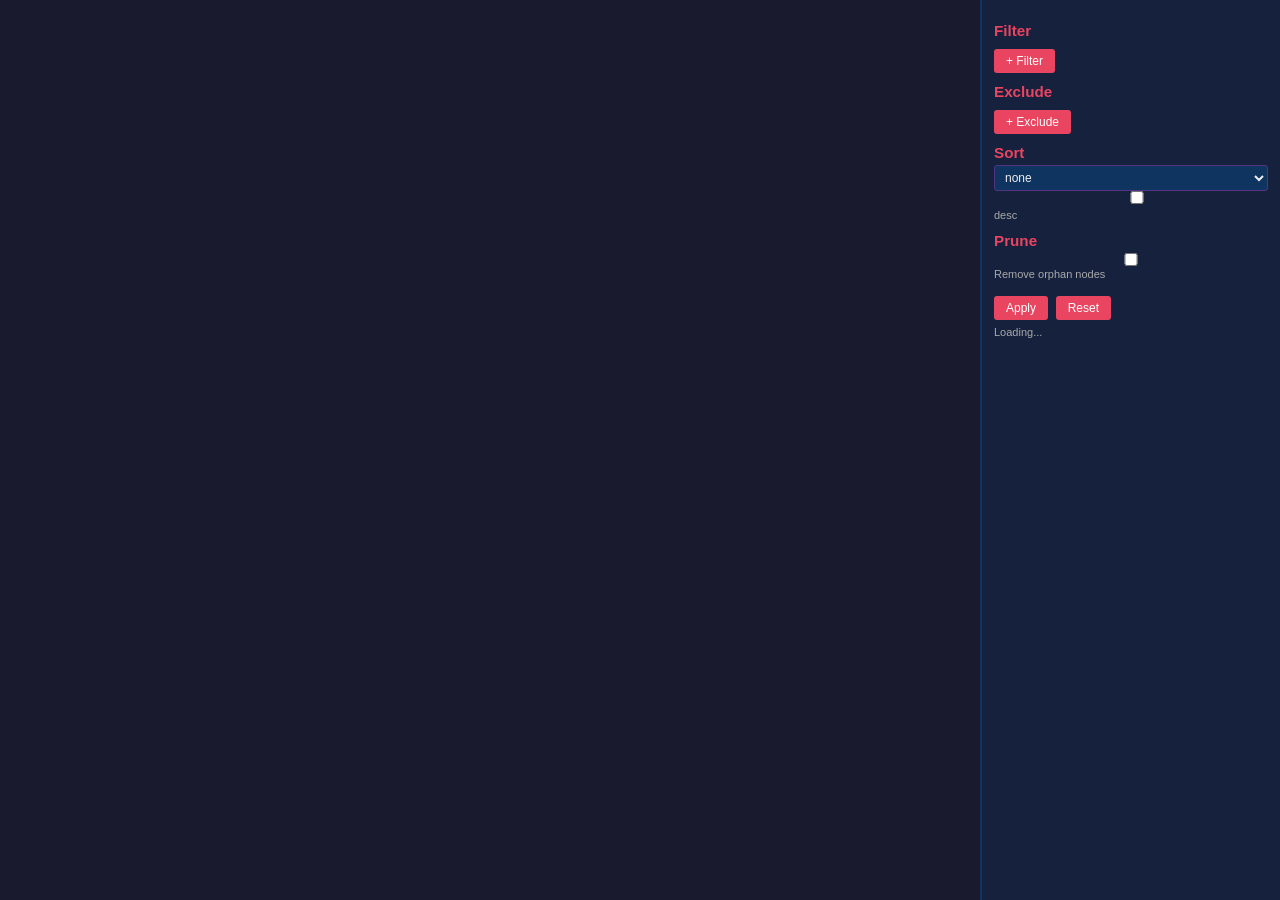
==== canvas_gen/viewer/index.html @ 03d509de "feat: HTTP viewer server with client/server filter architecture Replaces self-contained HTML with se" ====
<!DOCTYPE html>
<html lang="ja">
<head>
<meta charset="UTF-8">
<meta name="viewport" content="width=device-width, initial-scale=1.0">
<title>Canvas Viewer</title>
<style>
*{box-sizing:border-box;margin:0;padding:0}
body{font-family:sans-serif;display:flex;height:100vh;overflow:hidden;background:#1a1a2e}
#graph{flex:1;overflow:auto;background:#1a1a2e;position:relative}
#sidebar{width:300px;background:#16213e;color:#eee;overflow-y:auto;padding:12px;border-left:2px solid #0f3460;font-size:13px;flex-shrink:0}
#sidebar h3{color:#e94560;margin:10px 0 4px}
#sidebar label{display:block;margin:3px 0;color:#aaa;font-size:11px}
#sidebar input,#sidebar select{width:100%;padding:4px 6px;background:#0f3460;color:#eee;border:1px solid #533483;border-radius:3px;font-size:12px}
#sidebar button{background:#e94560;color:#fff;border:none;padding:5px 12px;border-radius:3px;cursor:pointer;font-size:12px;margin:6px 4px 0 0}
#sidebar button:hover{background:#ff6b81}
.filter-row{display:flex;gap:4px;margin:3px 0;align-items:center}
.filter-row select,.filter-row input{flex:1}
.filter-row .logic{width:36px;text-align:center;color:#e94560;font-size:10px}
#stats{color:#aaa;font-size:11px;margin:6px 0}
.edge-path{fill:none;stroke-width:1.5;opacity:.6}
.edge-path:hover{stroke-width:3;opacity:1}
.edge-label{font-size:10px}
.node-rect{cursor:pointer;transition:opacity .15s}
.node-rect:hover{opacity:.85}
.expanded{position:absolute;background:#1e1e3a;border:2px solid #e94560;border-radius:6px;padding:12px;z-index:100;box-shadow:0 4px 20px rgba(0,0,0,.5);max-width:500px;max-height:400px;overflow-y:auto;color:#ddd;font-size:12px}
.expanded h2{color:#e94560;font-size:14px}
.expanded .prop{display:inline-block;padding:2px 6px;margin:2px;border-radius:3px;font-size:11px;background:#333;color:#aaa;border:1px solid #555}
</style>
</head>
<body>
<div id="graph"></div>
<div id="sidebar">
  <h3>Filter</h3>
  <div id="filter-rows"></div>
  <button onclick="addRow('filter-rows')">+ Filter</button>

  <h3>Exclude</h3>
  <div id="exclude-rows"></div>
  <button onclick="addRow('exclude-rows')">+ Exclude</button>

  <h3>Sort</h3>
  <select id="sort-key"><option value="">none</option></select>
  <label style="display:inline;margin-left:6px"><input type="checkbox" id="sort-desc"> desc</label>

  <h3>Prune</h3>
  <label><input type="checkbox" id="prune-orphans"> Remove orphan nodes</label>

  <div style="margin-top:10px">
    <button onclick="apply()">Apply</button>
    <button onclick="reset()">Reset</button>
  </div>
  <div id="stats">Loading...</div>
</div>

<script>
const API = '/api/filter';
let ALL_NODES = [], ALL_EDGES = [], VAULT = {};
let currentNodes = [], currentEdges = [];

async function init() {
  const res = await fetch('/api/data');
  const data = await res.json();
  ALL_NODES = data.nodes; ALL_EDGES = data.edges; VAULT = data.vault;
  currentNodes = ALL_NODES; currentEdges = ALL_EDGES;
  render();
  addRow('filter-rows');

  // Populate sort keys
  const keys = new Set();
  Object.values(VAULT).forEach(v => { if (v.props) Object.keys(v.props).forEach(k => keys.add(k)); });
  const sel = document.getElementById('sort-key');
  [...keys].sort().forEach(k => { const o = document.createElement('option'); o.value = k; o.textContent = k; sel.appendChild(o); });
}

function nodeStem(n) { return (n.file||'').replace('.md','').split('/').pop(); }
function nodeTitle(n) {
  const stem = nodeStem(n);
  return (VAULT[stem]?.props?.title) || stem;
}

// ═══════════ RENDER ═══════════

function render() {
  const graph = document.getElementById('graph');
  graph.innerHTML = '';

  const svgNS = 'http://www.w3.org/2000/svg';
  const svg = document.createElementNS(svgNS, 'svg');

  let maxX = 200, maxY = 200;
  currentNodes.forEach(n => {
    const r = (n.x||0) + (n.width||200);
    const b = (n.y||0) + (n.height||120);
    if (r > maxX) maxX = r;
    if (b > maxY) maxY = b;
  });
  maxX += 60; maxY += 60;
  svg.setAttribute('viewBox', `0 0 ${maxX} ${maxY}`);
  svg.style.width = maxX + 'px';
  svg.style.height = maxY + 'px';

  // Edges
  const nodeIds = new Set(currentNodes.map(n => n.id));
  currentEdges.filter(e => nodeIds.has(e.fromNode) && nodeIds.has(e.toNode)).forEach(e => {
    const fn = currentNodes.find(n => n.id === e.fromNode);
    const tn = currentNodes.find(n => n.id === e.toNode);
    if (!fn || !tn) return;

    const fw = fn.width||200, fh = fn.height||120;
    const tw = tn.width||200, th = tn.height||120;
    const x1 = (fn.x||0)+fw/2, y1 = (fn.y||0)+fh/2;
    const x2 = (tn.x||0)+tw/2, y2 = (tn.y||0)+th/2;
    const mx = (x1+x2)/2, my = (y1+y2)/2;
    const ec = e.color || '#666';

    const path = document.createElementNS(svgNS, 'path');
    path.setAttribute('d', `M${x1},${y1} Q${mx+30},${my-30} ${x2},${y2}`);
    path.setAttribute('stroke', ec);
    path.setAttribute('class', 'edge-path');
    svg.appendChild(path);

    if (e.label) {
      const txt = document.createElementNS(svgNS, 'text');
      txt.setAttribute('x', mx); txt.setAttribute('y', my-6);
      txt.setAttribute('fill', ec); txt.setAttribute('class', 'edge-label');
      txt.setAttribute('font-size', '10'); txt.setAttribute('text-anchor', 'middle');
      txt.textContent = e.label;
      svg.appendChild(txt);
    }
  });

  // Nodes
  currentNodes.forEach(n => {
    const g = document.createElementNS(svgNS, 'g');
    const nw = n.width||200, nh = n.height||120;
    const nx = n.x||0, ny = n.y||0;
    const fill = n.color || '#555';
    const title = nodeTitle(n);

    const rect = document.createElementNS(svgNS, 'rect');
    rect.setAttribute('x', nx); rect.setAttribute('y', ny);
    rect.setAttribute('width', nw); rect.setAttribute('height', nh);
    rect.setAttribute('rx', '4'); rect.setAttribute('ry', '4');
    rect.setAttribute('fill', fill);
    rect.setAttribute('stroke', '#fff'); rect.setAttribute('stroke-width', '0.5');
    rect.setAttribute('class', 'node-rect');
    rect.onclick = () => toggleExpand(n, nx, ny, nw, nh);

    const txt = document.createElementNS(svgNS, 'text');
    txt.setAttribute('x', nx+6); txt.setAttribute('y', ny+nh/2+4);
    txt.setAttribute('fill', '#fff'); txt.setAttribute('font-size', Math.max(10, Math.min(14, nh/10)));
    txt.setAttribute('font-family', 'sans-serif');
    txt.textContent = title.length > 22 ? title.slice(0,20)+'..' : title;

    g.appendChild(rect); g.appendChild(txt);
    svg.appendChild(g);
  });

  graph.appendChild(svg);
  document.getElementById('stats').textContent = `Nodes: ${currentNodes.length} | Edges: ${currentEdges.length}`;
}

// ═══════════ EXPAND ═══════════

function toggleExpand(node, nx, ny, nw, nh) {
  const ex = document.getElementById('exp-panel');
  if (ex) { ex.remove(); if (ex.dataset.nid === node.id) return; }
  const stem = nodeStem(node);
  const v = VAULT[stem];
  const panel = document.createElement('div');
  panel.id = 'exp-panel'; panel.className = 'expanded';
  panel.dataset.nid = node.id;
  panel.style.left = Math.min(nx+nw+10, window.innerWidth-520) + 'px';
  panel.style.top = Math.min(ny, window.innerHeight-420) + 'px';

  let html = '';
  if (v?.props?.title) html += `<h2>${v.props.title}</h2>`;
  if (v?.props) {
    Object.entries(v.props).forEach(([k,val]) => { if (k==='title') return; html += `<span class="prop">${k}: ${Array.isArray(val)?val.join(', '):val}</span>`; });
  }
  if (v?.body) {
    html += '<hr style="border-color:#333;margin:8px 0">';
    const chunks = v.body.split('\n');
    let inCode = false;
    for (const line of chunks) {
      if (line.startsWith('```')) { inCode = !inCode; continue; }
      if (inCode) html += `<pre style="background:#111;padding:4px;margin:2px 0;font-size:11px">${line}</pre>`;
      else if (line.startsWith('#')) html += `<h3 style="color:#e94560;font-size:13px;margin:4px 0">${line.replace(/^#+\s*/,'')}</h3>`;
      else if (line.startsWith('>')) html += `<blockquote style="border-left:2px solid #e94560;padding-left:8px;color:#aaa;margin:4px 0">${line.slice(1)}</blockquote>`;
      else if (line.trim()) html += `<p style="margin:2px 0">${line}</p>`;
      else html += '<br>';
    }
  }
  panel.innerHTML = html;
  document.getElementById('graph').appendChild(panel);
}

// ═══════════ FILTER GUI ═══════════

function addRow(cid) {
  const div = document.getElementById(cid);
  const row = document.createElement('div'); row.className = 'filter-row';

  const logic = document.createElement('span'); logic.className = 'logic';
  logic.textContent = div.children.length ? 'AND' : 'WHERE';

  const sel = document.createElement('select');
  sel.innerHTML = '<option value="$or">$or</option>';
  const keys = new Set();
  Object.values(VAULT).forEach(v => { if (v.props) Object.keys(v.props).forEach(k => keys.add(k)); });
  [...keys].sort().forEach(k => { sel.innerHTML += `<option value="${k}">${k}</option>`; });

  const inp = document.createElement('input'); inp.placeholder = 'value or val1|val2';
  const del = document.createElement('button'); del.textContent = 'x';
  del.style.background = '#533483'; del.style.padding = '2px 6px'; del.onclick = () => row.remove();

  row.appendChild(logic); row.appendChild(sel); row.appendChild(inp); row.appendChild(del);
  div.appendChild(row);
}

function buildFilterStr(cid) {
  const pairs = [];
  document.getElementById(cid).querySelectorAll('.filter-row').forEach(r => {
    const s = r.querySelector('select'), i = r.querySelector('input');
    if (s && i && i.value.trim()) pairs.push(s.value + '=' + i.value.trim());
  });
  return pairs.join(',');
}

async function apply() {
  const params = {
    filter: buildFilterStr('filter-rows'),
    exclude: buildFilterStr('exclude-rows'),
    sortKey: document.getElementById('sort-key').value,
    sortDesc: document.getElementById('sort-desc').checked,
    prune: document.getElementById('prune-orphans').checked,
  };
  const res = await fetch(API, { method: 'POST', headers: {'Content-Type':'application/json'}, body: JSON.stringify(params) });
  const data = await res.json();
  currentNodes = data.nodes; currentEdges = data.edges;
  render();
}

function reset() {
  document.getElementById('filter-rows').innerHTML = '';
  document.getElementById('exclude-rows').innerHTML = '';
  document.getElementById('sort-key').value = '';
  document.getElementById('sort-desc').checked = false;
  document.getElementById('prune-orphans').checked = false;
  const ex = document.getElementById('exp-panel'); if (ex) ex.remove();
  currentNodes = ALL_NODES; currentEdges = ALL_EDGES;
  render();
  addRow('filter-rows');
}

init();
</script>
</body>
</html>
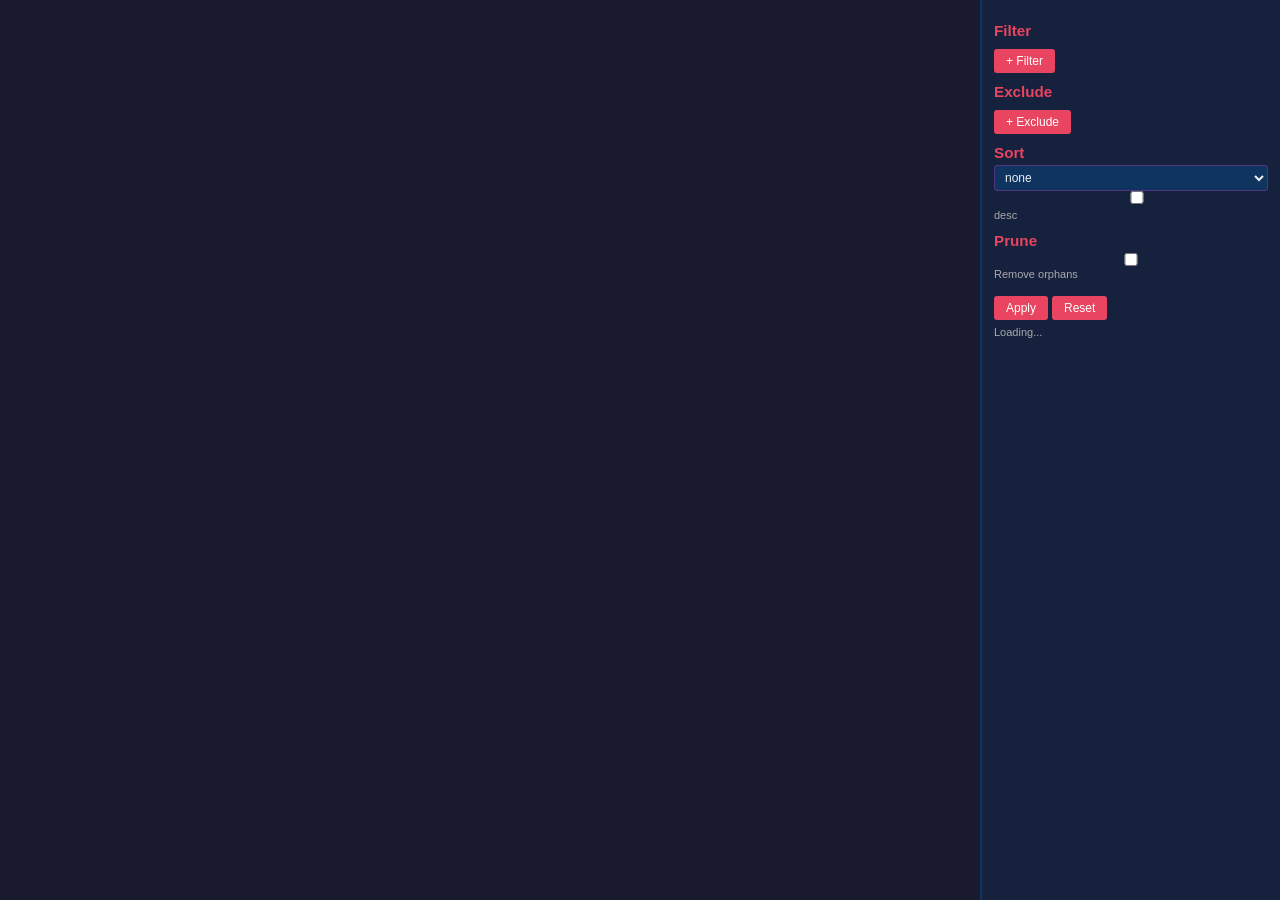
==== commit c6474d10: "fix: viewer - in-place node expansion, pan/zoom, text alignment Changes: - Removed popup panel. Clic" ====
--- a/canvas_gen/viewer/index.html
+++ b/canvas_gen/viewer/index.html
@@ -7,7 +7,8 @@
 <style>
 *{box-sizing:border-box;margin:0;padding:0}
 body{font-family:sans-serif;display:flex;height:100vh;overflow:hidden;background:#1a1a2e}
-#graph{flex:1;overflow:auto;background:#1a1a2e;position:relative}
+#graph{flex:1;overflow:hidden;background:#1a1a2e;position:relative;cursor:grab}
+#graph.dragging{cursor:grabbing}
 #sidebar{width:300px;background:#16213e;color:#eee;overflow-y:auto;padding:12px;border-left:2px solid #0f3460;font-size:13px;flex-shrink:0}
 #sidebar h3{color:#e94560;margin:10px 0 4px}
 #sidebar label{display:block;margin:3px 0;color:#aaa;font-size:11px}
@@ -18,14 +19,15 @@
 .filter-row select,.filter-row input{flex:1}
 .filter-row .logic{width:36px;text-align:center;color:#e94560;font-size:10px}
 #stats{color:#aaa;font-size:11px;margin:6px 0}
+#zoom-info{position:absolute;bottom:8px;left:8px;background:#0008;color:#fff;padding:2px 8px;border-radius:3px;font-size:11px;pointer-events:none;z-index:10}
 .edge-path{fill:none;stroke-width:1.5;opacity:.6}
 .edge-path:hover{stroke-width:3;opacity:1}
-.edge-label{font-size:10px}
-.node-rect{cursor:pointer;transition:opacity .15s}
+.edge-label{font-size:9px;pointer-events:none}
+.node-rect{transition:width .2s,height .2s,x .2s,y .2s}
 .node-rect:hover{opacity:.85}
-.expanded{position:absolute;background:#1e1e3a;border:2px solid #e94560;border-radius:6px;padding:12px;z-index:100;box-shadow:0 4px 20px rgba(0,0,0,.5);max-width:500px;max-height:400px;overflow-y:auto;color:#ddd;font-size:12px}
-.expanded h2{color:#e94560;font-size:14px}
-.expanded .prop{display:inline-block;padding:2px 6px;margin:2px;border-radius:3px;font-size:11px;background:#333;color:#aaa;border:1px solid #555}
+.node-rect.expanded{opacity:1}
+.node-text{pointer-events:none;font-family:sans-serif}
+.node-body{pointer-events:none;font-family:sans-serif;font-size:10px}
 </style>
 </head>
 <body>
@@ -34,22 +36,15 @@
   <h3>Filter</h3>
   <div id="filter-rows"></div>
   <button onclick="addRow('filter-rows')">+ Filter</button>
-
   <h3>Exclude</h3>
   <div id="exclude-rows"></div>
   <button onclick="addRow('exclude-rows')">+ Exclude</button>
-
   <h3>Sort</h3>
   <select id="sort-key"><option value="">none</option></select>
   <label style="display:inline;margin-left:6px"><input type="checkbox" id="sort-desc"> desc</label>
-
   <h3>Prune</h3>
-  <label><input type="checkbox" id="prune-orphans"> Remove orphan nodes</label>
-
-  <div style="margin-top:10px">
-    <button onclick="apply()">Apply</button>
-    <button onclick="reset()">Reset</button>
-  </div>
+  <label><input type="checkbox" id="prune-orphans"> Remove orphans</label>
+  <div style="margin-top:10px"><button onclick="apply()">Apply</button><button onclick="reset()">Reset</button></div>
   <div id="stats">Loading...</div>
 </div>
 
@@ -57,6 +52,11 @@
 const API = '/api/filter';
 let ALL_NODES = [], ALL_EDGES = [], VAULT = {};
 let currentNodes = [], currentEdges = [];
+
+// Pan/zoom state
+let panX = 0, panY = 0, zoom = 1;
+let dragging = false, dragStartX = 0, dragStartY = 0;
+let expandedId = null;
 
 async function init() {
   const res = await fetch('/api/data');
@@ -66,7 +66,6 @@
   render();
   addRow('filter-rows');
 
-  // Populate sort keys
   const keys = new Set();
   Object.values(VAULT).forEach(v => { if (v.props) Object.keys(v.props).forEach(k => keys.add(k)); });
   const sel = document.getElementById('sort-key');
@@ -74,10 +73,7 @@
 }
 
 function nodeStem(n) { return (n.file||'').replace('.md','').split('/').pop(); }
-function nodeTitle(n) {
-  const stem = nodeStem(n);
-  return (VAULT[stem]?.props?.title) || stem;
-}
+function nodeTitle(n) { const stem = nodeStem(n); return (VAULT[stem]?.props?.title) || stem; }
 
 // ═══════════ RENDER ═══════════
 
@@ -96,9 +92,17 @@
     if (b > maxY) maxY = b;
   });
   maxX += 60; maxY += 60;
-  svg.setAttribute('viewBox', `0 0 ${maxX} ${maxY}`);
-  svg.style.width = maxX + 'px';
-  svg.style.height = maxY + 'px';
+  svg.setAttribute('viewBox', `0 0 ${maxX} ${maxY}`);  
+  svg.setAttribute('preserveAspectRatio', 'xMidYMid meet');
+  svg.style.width = '100%';
+  svg.style.height = '100%';
+  svg.style.minWidth = maxX + 'px';
+  svg.style.minHeight = maxY + 'px';
+
+  // Transform group for pan/zoom
+  const mainG = document.createElementNS(svgNS, 'g');
+  mainG.setAttribute('id', 'main-group');
+  updateTransform(mainG);
 
   // Edges
   const nodeIds = new Set(currentNodes.map(n => n.id));
@@ -106,37 +110,32 @@
     const fn = currentNodes.find(n => n.id === e.fromNode);
     const tn = currentNodes.find(n => n.id === e.toNode);
     if (!fn || !tn) return;
-
-    const fw = fn.width||200, fh = fn.height||120;
-    const tw = tn.width||200, th = tn.height||120;
-    const x1 = (fn.x||0)+fw/2, y1 = (fn.y||0)+fh/2;
-    const x2 = (tn.x||0)+tw/2, y2 = (tn.y||0)+th/2;
-    const mx = (x1+x2)/2, my = (y1+y2)/2;
-    const ec = e.color || '#666';
-
+    const fw = fn.width||200, fh = fn.height||120, tw = tn.width||200, th = tn.height||120;
+    const x1 = (fn.x||0)+fw/2, y1 = (fn.y||0)+fh/2, x2 = (tn.x||0)+tw/2, y2 = (tn.y||0)+th/2;
+    const mx = (x1+x2)/2, my = (y1+y2)/2, ec = e.color || '#666';
     const path = document.createElementNS(svgNS, 'path');
     path.setAttribute('d', `M${x1},${y1} Q${mx+30},${my-30} ${x2},${y2}`);
-    path.setAttribute('stroke', ec);
-    path.setAttribute('class', 'edge-path');
-    svg.appendChild(path);
-
+    path.setAttribute('stroke', ec); path.setAttribute('class', 'edge-path');
+    mainG.appendChild(path);
     if (e.label) {
       const txt = document.createElementNS(svgNS, 'text');
       txt.setAttribute('x', mx); txt.setAttribute('y', my-6);
       txt.setAttribute('fill', ec); txt.setAttribute('class', 'edge-label');
-      txt.setAttribute('font-size', '10'); txt.setAttribute('text-anchor', 'middle');
-      txt.textContent = e.label;
-      svg.appendChild(txt);
+      txt.setAttribute('text-anchor', 'middle'); txt.textContent = e.label;
+      mainG.appendChild(txt);
     }
   });
 
   // Nodes
   currentNodes.forEach(n => {
-    const g = document.createElementNS(svgNS, 'g');
-    const nw = n.width||200, nh = n.height||120;
-    const nx = n.x||0, ny = n.y||0;
+    const nw = n.width||200, nh = n.height||120, nx = n.x||0, ny = n.y||0;
     const fill = n.color || '#555';
     const title = nodeTitle(n);
+    const stem = nodeStem(n);
+    const v = VAULT[stem];
+
+    const g = document.createElementNS(svgNS, 'g');
+    g.setAttribute('data-id', n.id);
 
     const rect = document.createElementNS(svgNS, 'rect');
     rect.setAttribute('x', nx); rect.setAttribute('y', ny);
@@ -145,55 +144,169 @@
     rect.setAttribute('fill', fill);
     rect.setAttribute('stroke', '#fff'); rect.setAttribute('stroke-width', '0.5');
     rect.setAttribute('class', 'node-rect');
-    rect.onclick = () => toggleExpand(n, nx, ny, nw, nh);
+    rect.setAttribute('data-id', n.id);
+    rect.style.cursor = 'pointer';
+    rect.onclick = (e) => { e.stopPropagation(); toggleExpand(rect, n, mainG); };
 
     const txt = document.createElementNS(svgNS, 'text');
     txt.setAttribute('x', nx+6); txt.setAttribute('y', ny+nh/2+4);
-    txt.setAttribute('fill', '#fff'); txt.setAttribute('font-size', Math.max(10, Math.min(14, nh/10)));
-    txt.setAttribute('font-family', 'sans-serif');
-    txt.textContent = title.length > 22 ? title.slice(0,20)+'..' : title;
+    txt.setAttribute('fill', '#fff');
+    txt.setAttribute('font-size', Math.max(10, Math.min(14, nh/10)));
+    txt.setAttribute('class', 'node-text');
+    txt.textContent = title;
 
     g.appendChild(rect); g.appendChild(txt);
-    svg.appendChild(g);
-  });
-
+    mainG.appendChild(g);
+  });
+
+  svg.appendChild(mainG);
   graph.appendChild(svg);
+
+  // Existing expanded body g (re-created on toggle)
+  expandedId = null;
+
+  // Pan/zoom handlers
+  graph.onmousedown = (e) => {
+    if (e.target === svg || e.target === mainG || e.target === graph) {
+      dragging = true; dragStartX = e.clientX - panX; dragStartY = e.clientY - panY;
+      graph.classList.add('dragging'); e.preventDefault();
+    }
+  };
+  window.onmousemove = (e) => {
+    if (!dragging) return;
+    panX = e.clientX - dragStartX; panY = e.clientY - dragStartY;
+    updateTransform(mainG);
+  };
+  window.onmouseup = () => { dragging = false; graph.classList.remove('dragging'); };
+
+  graph.onwheel = (e) => {
+    e.preventDefault();
+    const delta = e.deltaY > 0 ? 0.9 : 1.1;
+    const mx = e.clientX - graph.getBoundingClientRect().left;
+    const my = e.clientY - graph.getBoundingClientRect().top;
+    const newZoom = Math.max(0.1, Math.min(5, zoom * delta));
+    panX = mx - (mx - panX) * (newZoom / zoom);
+    panY = my - (my - panY) * (newZoom / zoom);
+    zoom = newZoom;
+    updateTransform(mainG);
+    updateZoomInfo();
+  };
+
+  updateZoomInfo();
   document.getElementById('stats').textContent = `Nodes: ${currentNodes.length} | Edges: ${currentEdges.length}`;
 }
 
-// ═══════════ EXPAND ═══════════
-
-function toggleExpand(node, nx, ny, nw, nh) {
-  const ex = document.getElementById('exp-panel');
-  if (ex) { ex.remove(); if (ex.dataset.nid === node.id) return; }
+function updateTransform(g) {
+  g.setAttribute('transform', `translate(${panX},${panY}) scale(${zoom})`);
+}
+
+function updateZoomInfo() {
+  let el = document.getElementById('zoom-info');
+  if (!el) {
+    el = document.createElement('div'); el.id = 'zoom-info';
+    document.getElementById('graph').appendChild(el);
+  }
+  el.textContent = `${Math.round(zoom*100)}%`;
+}
+
+// ═══════════ CLICK-EXPAND (in-place) ═══════════
+
+function toggleExpand(rect, node, mainG) {
+  const nid = node.id;
+
+  // Collapse previous
+  if (expandedId && expandedId !== nid) {
+    collapseNode(expandedId, mainG);
+  }
+
+  if (expandedId === nid) {
+    collapseNode(nid, mainG);
+    expandedId = null;
+    return;
+  }
+
+  expandedId = nid;
+  const expW = 420, expH = 320;
+  const nx = node.x||0, ny = node.y||0;
+  rect.setAttribute('width', expW);
+  rect.setAttribute('height', expH);
+  rect.classList.add('expanded');
+
   const stem = nodeStem(node);
   const v = VAULT[stem];
-  const panel = document.createElement('div');
-  panel.id = 'exp-panel'; panel.className = 'expanded';
-  panel.dataset.nid = node.id;
-  panel.style.left = Math.min(nx+nw+10, window.innerWidth-520) + 'px';
-  panel.style.top = Math.min(ny, window.innerHeight-420) + 'px';
-
-  let html = '';
-  if (v?.props?.title) html += `<h2>${v.props.title}</h2>`;
-  if (v?.props) {
-    Object.entries(v.props).forEach(([k,val]) => { if (k==='title') return; html += `<span class="prop">${k}: ${Array.isArray(val)?val.join(', '):val}</span>`; });
-  }
-  if (v?.body) {
-    html += '<hr style="border-color:#333;margin:8px 0">';
-    const chunks = v.body.split('\n');
-    let inCode = false;
-    for (const line of chunks) {
-      if (line.startsWith('```')) { inCode = !inCode; continue; }
-      if (inCode) html += `<pre style="background:#111;padding:4px;margin:2px 0;font-size:11px">${line}</pre>`;
-      else if (line.startsWith('#')) html += `<h3 style="color:#e94560;font-size:13px;margin:4px 0">${line.replace(/^#+\s*/,'')}</h3>`;
-      else if (line.startsWith('>')) html += `<blockquote style="border-left:2px solid #e94560;padding-left:8px;color:#aaa;margin:4px 0">${line.slice(1)}</blockquote>`;
-      else if (line.trim()) html += `<p style="margin:2px 0">${line}</p>`;
-      else html += '<br>';
+  if (!v) return;
+
+  const g = rect.parentNode;
+  if (!g) return;
+
+  // Remove old body
+  const old = g.querySelector('.node-body');
+  if (old) old.remove();
+
+  // Add body text
+  const bodyLines = [];
+  if (v.props?.title) bodyLines.push({t: 'h', text: v.props.title});
+  if (v.props) {
+    Object.entries(v.props).forEach(([k,val]) => {
+      if (k === 'title' || k === 'type') return;
+      bodyLines.push({t: 'p', text: `${k}: ${Array.isArray(val) ? val.join(', ') : val}`});
+    });
+  }
+  if (v.body) {
+    bodyLines.push({t: 'hr'});
+    const lines = v.body.split('\n');
+    for (const line of lines) {
+      const t = line.trim();
+      if (!t) { bodyLines.push({t: 'br'}); continue; }
+      if (t.startsWith('#')) bodyLines.push({t: 'h', text: t.replace(/^#+\s*/, '')});
+      else if (t.startsWith('>')) bodyLines.push({t: 'q', text: t.slice(1).trim()});
+      else if (t.startsWith('```')) { bodyLines.push({t: 'code'}); continue; }
+      else bodyLines.push({t: 'p', text: t});
     }
   }
-  panel.innerHTML = html;
-  document.getElementById('graph').appendChild(panel);
+
+  // Render body as SVG text elements
+  let cy = ny + 22;
+  const wrapWidth = expW - 16;
+  bodyLines.forEach(line => {
+    let fontSize = 10, fill = '#ddd';
+    if (line.t === 'h') { fontSize = 13; fill = '#e94560'; }
+    else if (line.t === 'hr') { cy += 4; return; }
+    else if (line.t === 'br') { cy += 10; return; }
+    else if (line.t === 'code') return;
+    else if (line.t === 'q') { fill = '#aaa'; }
+
+    if (line.text) {
+      const chunkSize = Math.floor(wrapWidth / (fontSize * 0.65));
+      const chunks = [];
+      for (let i = 0; i < line.text.length; i += chunkSize) {
+        chunks.push(line.text.slice(i, i + chunkSize));
+      }
+      chunks.forEach(chunk => {
+        if (cy > ny + expH - 8) return;
+        const t = document.createElementNS('http://www.w3.org/2000/svg', 'text');
+        t.setAttribute('x', nx + 8); t.setAttribute('y', cy);
+        t.setAttribute('fill', fill); t.setAttribute('font-size', fontSize);
+        t.setAttribute('class', 'node-body');
+        t.textContent = chunk;
+        g.appendChild(t);
+        cy += fontSize + 4;
+      });
+    }
+  });
+}
+
+function collapseNode(nid, mainG) {
+  const nodeData = currentNodes.find(n => n.id === nid);
+  if (!nodeData) return;
+  const rect = mainG.querySelector(`rect[data-id="${nid}"]`);
+  if (rect) {
+    rect.setAttribute('width', nodeData.width||200);
+    rect.setAttribute('height', nodeData.height||120);
+    rect.classList.remove('expanded');
+  }
+  const g = rect?.parentNode;
+  if (g) g.querySelectorAll('.node-body').forEach(el => el.remove());
 }
 
 // ═══════════ FILTER GUI ═══════════
@@ -201,20 +314,16 @@
 function addRow(cid) {
   const div = document.getElementById(cid);
   const row = document.createElement('div'); row.className = 'filter-row';
-
   const logic = document.createElement('span'); logic.className = 'logic';
   logic.textContent = div.children.length ? 'AND' : 'WHERE';
-
   const sel = document.createElement('select');
   sel.innerHTML = '<option value="$or">$or</option>';
   const keys = new Set();
   Object.values(VAULT).forEach(v => { if (v.props) Object.keys(v.props).forEach(k => keys.add(k)); });
   [...keys].sort().forEach(k => { sel.innerHTML += `<option value="${k}">${k}</option>`; });
-
   const inp = document.createElement('input'); inp.placeholder = 'value or val1|val2';
   const del = document.createElement('button'); del.textContent = 'x';
   del.style.background = '#533483'; del.style.padding = '2px 6px'; del.onclick = () => row.remove();
-
   row.appendChild(logic); row.appendChild(sel); row.appendChild(inp); row.appendChild(del);
   div.appendChild(row);
 }
@@ -239,6 +348,7 @@
   const res = await fetch(API, { method: 'POST', headers: {'Content-Type':'application/json'}, body: JSON.stringify(params) });
   const data = await res.json();
   currentNodes = data.nodes; currentEdges = data.edges;
+  panX = 0; panY = 0; zoom = 1; expandedId = null;
   render();
 }
 
@@ -248,8 +358,8 @@
   document.getElementById('sort-key').value = '';
   document.getElementById('sort-desc').checked = false;
   document.getElementById('prune-orphans').checked = false;
-  const ex = document.getElementById('exp-panel'); if (ex) ex.remove();
   currentNodes = ALL_NODES; currentEdges = ALL_EDGES;
+  panX = 0; panY = 0; zoom = 1; expandedId = null;
   render();
   addRow('filter-rows');
 }
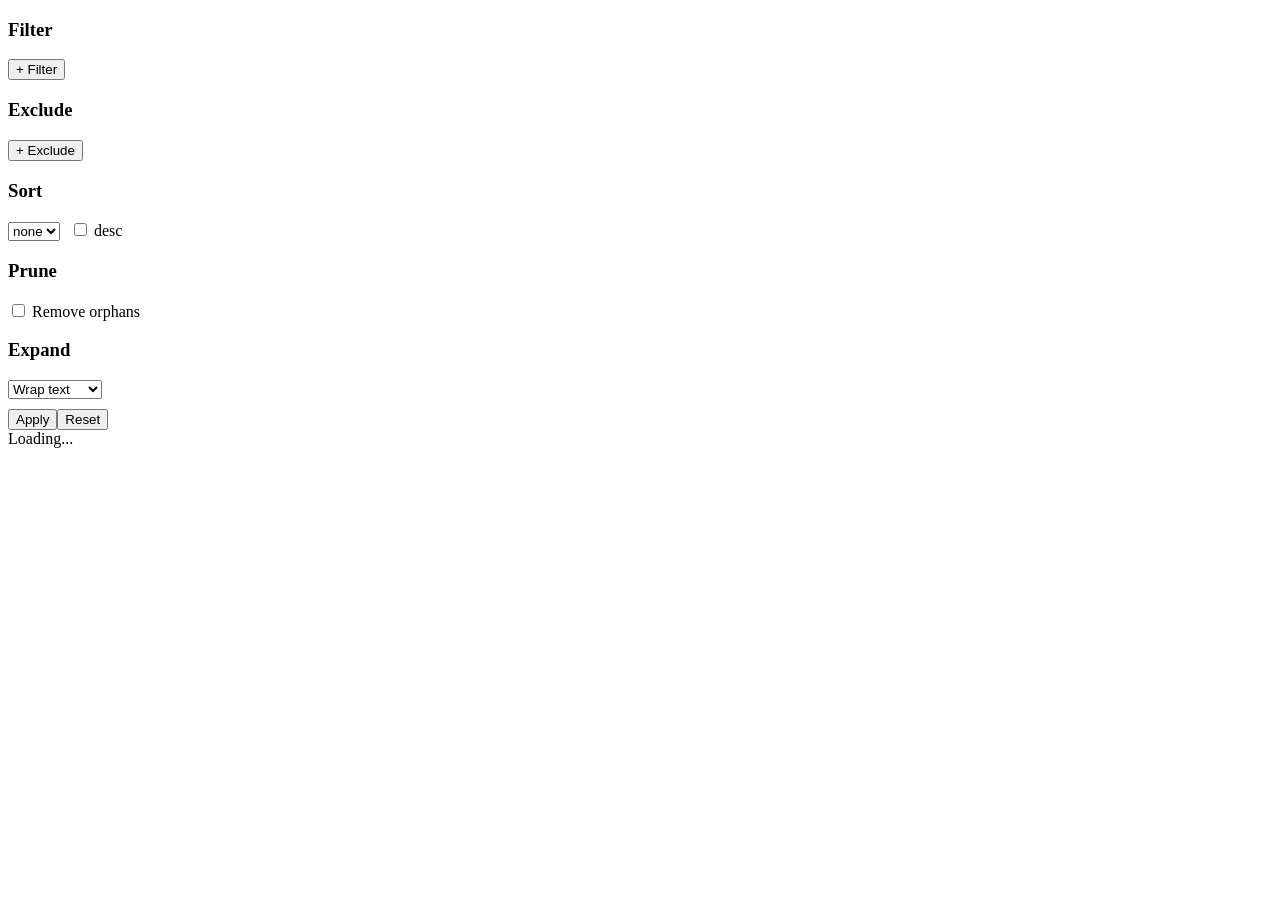
==== commit 53a63eda: "feat: text overflow toggle (wrap/stretch) + split viewer into CSS/JS/HTML New files: viewer.css + vi" ====
--- a/canvas_gen/viewer/index.html
+++ b/canvas_gen/viewer/index.html
@@ -4,31 +4,7 @@
 <meta charset="UTF-8">
 <meta name="viewport" content="width=device-width, initial-scale=1.0">
 <title>Canvas Viewer</title>
-<style>
-*{box-sizing:border-box;margin:0;padding:0}
-body{font-family:sans-serif;display:flex;height:100vh;overflow:hidden;background:#1a1a2e}
-#graph{flex:1;overflow:hidden;background:#1a1a2e;position:relative;cursor:grab}
-#graph.dragging{cursor:grabbing}
-#sidebar{width:300px;background:#16213e;color:#eee;overflow-y:auto;padding:12px;border-left:2px solid #0f3460;font-size:13px;flex-shrink:0}
-#sidebar h3{color:#e94560;margin:10px 0 4px}
-#sidebar label{display:block;margin:3px 0;color:#aaa;font-size:11px}
-#sidebar input,#sidebar select{width:100%;padding:4px 6px;background:#0f3460;color:#eee;border:1px solid #533483;border-radius:3px;font-size:12px}
-#sidebar button{background:#e94560;color:#fff;border:none;padding:5px 12px;border-radius:3px;cursor:pointer;font-size:12px;margin:6px 4px 0 0}
-#sidebar button:hover{background:#ff6b81}
-.filter-row{display:flex;gap:4px;margin:3px 0;align-items:center}
-.filter-row select,.filter-row input{flex:1}
-.filter-row .logic{width:36px;text-align:center;color:#e94560;font-size:10px}
-#stats{color:#aaa;font-size:11px;margin:6px 0}
-#zoom-info{position:absolute;bottom:8px;left:8px;background:#0008;color:#fff;padding:2px 8px;border-radius:3px;font-size:11px;pointer-events:none;z-index:10}
-.edge-path{fill:none;stroke-width:1.5;opacity:.6}
-.edge-path:hover{stroke-width:3;opacity:1}
-.edge-label{font-size:9px;pointer-events:none}
-.node-rect{transition:width .2s,height .2s,x .2s,y .2s}
-.node-rect:hover{opacity:.85}
-.node-rect.expanded{opacity:1}
-.node-text{pointer-events:none;font-family:sans-serif}
-.node-body{pointer-events:none;font-family:sans-serif;font-size:10px}
-</style>
+<link rel="stylesheet" href="/viewer.css">
 </head>
 <body>
 <div id="graph"></div>
@@ -44,327 +20,11 @@
   <label style="display:inline;margin-left:6px"><input type="checkbox" id="sort-desc"> desc</label>
   <h3>Prune</h3>
   <label><input type="checkbox" id="prune-orphans"> Remove orphans</label>
+  <h3>Expand</h3>
+  <label><select id="expand-mode"><option value="wrap">Wrap text</option><option value="stretch">Stretch to fit</option></select></label>
   <div style="margin-top:10px"><button onclick="apply()">Apply</button><button onclick="reset()">Reset</button></div>
   <div id="stats">Loading...</div>
 </div>
-
-<script>
-const API = '/api/filter';
-let ALL_NODES = [], ALL_EDGES = [], VAULT = {};
-let currentNodes = [], currentEdges = [];
-
-// Pan/zoom state
-let panX = 0, panY = 0, zoom = 1;
-let dragging = false, dragStartX = 0, dragStartY = 0;
-let expandedId = null;
-
-async function init() {
-  const res = await fetch('/api/data');
-  const data = await res.json();
-  ALL_NODES = data.nodes; ALL_EDGES = data.edges; VAULT = data.vault;
-  currentNodes = ALL_NODES; currentEdges = ALL_EDGES;
-  render();
-  addRow('filter-rows');
-
-  const keys = new Set();
-  Object.values(VAULT).forEach(v => { if (v.props) Object.keys(v.props).forEach(k => keys.add(k)); });
-  const sel = document.getElementById('sort-key');
-  [...keys].sort().forEach(k => { const o = document.createElement('option'); o.value = k; o.textContent = k; sel.appendChild(o); });
-}
-
-function nodeStem(n) { return (n.file||'').replace('.md','').split('/').pop(); }
-function nodeTitle(n) { const stem = nodeStem(n); return (VAULT[stem]?.props?.title) || stem; }
-
-// ═══════════ RENDER ═══════════
-
-function render() {
-  const graph = document.getElementById('graph');
-  graph.innerHTML = '';
-
-  const svgNS = 'http://www.w3.org/2000/svg';
-  const svg = document.createElementNS(svgNS, 'svg');
-
-  let maxX = 200, maxY = 200;
-  currentNodes.forEach(n => {
-    const r = (n.x||0) + (n.width||200);
-    const b = (n.y||0) + (n.height||120);
-    if (r > maxX) maxX = r;
-    if (b > maxY) maxY = b;
-  });
-  maxX += 60; maxY += 60;
-  svg.setAttribute('viewBox', `0 0 ${maxX} ${maxY}`);  
-  svg.setAttribute('preserveAspectRatio', 'xMidYMid meet');
-  svg.style.width = '100%';
-  svg.style.height = '100%';
-  svg.style.minWidth = maxX + 'px';
-  svg.style.minHeight = maxY + 'px';
-
-  // Transform group for pan/zoom
-  const mainG = document.createElementNS(svgNS, 'g');
-  mainG.setAttribute('id', 'main-group');
-  updateTransform(mainG);
-
-  // Edges
-  const nodeIds = new Set(currentNodes.map(n => n.id));
-  currentEdges.filter(e => nodeIds.has(e.fromNode) && nodeIds.has(e.toNode)).forEach(e => {
-    const fn = currentNodes.find(n => n.id === e.fromNode);
-    const tn = currentNodes.find(n => n.id === e.toNode);
-    if (!fn || !tn) return;
-    const fw = fn.width||200, fh = fn.height||120, tw = tn.width||200, th = tn.height||120;
-    const x1 = (fn.x||0)+fw/2, y1 = (fn.y||0)+fh/2, x2 = (tn.x||0)+tw/2, y2 = (tn.y||0)+th/2;
-    const mx = (x1+x2)/2, my = (y1+y2)/2, ec = e.color || '#666';
-    const path = document.createElementNS(svgNS, 'path');
-    path.setAttribute('d', `M${x1},${y1} Q${mx+30},${my-30} ${x2},${y2}`);
-    path.setAttribute('stroke', ec); path.setAttribute('class', 'edge-path');
-    mainG.appendChild(path);
-    if (e.label) {
-      const txt = document.createElementNS(svgNS, 'text');
-      txt.setAttribute('x', mx); txt.setAttribute('y', my-6);
-      txt.setAttribute('fill', ec); txt.setAttribute('class', 'edge-label');
-      txt.setAttribute('text-anchor', 'middle'); txt.textContent = e.label;
-      mainG.appendChild(txt);
-    }
-  });
-
-  // Nodes
-  currentNodes.forEach(n => {
-    const nw = n.width||200, nh = n.height||120, nx = n.x||0, ny = n.y||0;
-    const fill = n.color || '#555';
-    const title = nodeTitle(n);
-    const stem = nodeStem(n);
-    const v = VAULT[stem];
-
-    const g = document.createElementNS(svgNS, 'g');
-    g.setAttribute('data-id', n.id);
-
-    const rect = document.createElementNS(svgNS, 'rect');
-    rect.setAttribute('x', nx); rect.setAttribute('y', ny);
-    rect.setAttribute('width', nw); rect.setAttribute('height', nh);
-    rect.setAttribute('rx', '4'); rect.setAttribute('ry', '4');
-    rect.setAttribute('fill', fill);
-    rect.setAttribute('stroke', '#fff'); rect.setAttribute('stroke-width', '0.5');
-    rect.setAttribute('class', 'node-rect');
-    rect.setAttribute('data-id', n.id);
-    rect.style.cursor = 'pointer';
-    rect.onclick = (e) => { e.stopPropagation(); toggleExpand(rect, n, mainG); };
-
-    const txt = document.createElementNS(svgNS, 'text');
-    txt.setAttribute('x', nx+6); txt.setAttribute('y', ny+nh/2+4);
-    txt.setAttribute('fill', '#fff');
-    txt.setAttribute('font-size', Math.max(10, Math.min(14, nh/10)));
-    txt.setAttribute('class', 'node-text');
-    txt.textContent = title;
-
-    g.appendChild(rect); g.appendChild(txt);
-    mainG.appendChild(g);
-  });
-
-  svg.appendChild(mainG);
-  graph.appendChild(svg);
-
-  // Existing expanded body g (re-created on toggle)
-  expandedId = null;
-
-  // Pan/zoom handlers
-  graph.onmousedown = (e) => {
-    if (e.target === svg || e.target === mainG || e.target === graph) {
-      dragging = true; dragStartX = e.clientX - panX; dragStartY = e.clientY - panY;
-      graph.classList.add('dragging'); e.preventDefault();
-    }
-  };
-  window.onmousemove = (e) => {
-    if (!dragging) return;
-    panX = e.clientX - dragStartX; panY = e.clientY - dragStartY;
-    updateTransform(mainG);
-  };
-  window.onmouseup = () => { dragging = false; graph.classList.remove('dragging'); };
-
-  graph.onwheel = (e) => {
-    e.preventDefault();
-    const delta = e.deltaY > 0 ? 0.9 : 1.1;
-    const mx = e.clientX - graph.getBoundingClientRect().left;
-    const my = e.clientY - graph.getBoundingClientRect().top;
-    const newZoom = Math.max(0.1, Math.min(5, zoom * delta));
-    panX = mx - (mx - panX) * (newZoom / zoom);
-    panY = my - (my - panY) * (newZoom / zoom);
-    zoom = newZoom;
-    updateTransform(mainG);
-    updateZoomInfo();
-  };
-
-  updateZoomInfo();
-  document.getElementById('stats').textContent = `Nodes: ${currentNodes.length} | Edges: ${currentEdges.length}`;
-}
-
-function updateTransform(g) {
-  g.setAttribute('transform', `translate(${panX},${panY}) scale(${zoom})`);
-}
-
-function updateZoomInfo() {
-  let el = document.getElementById('zoom-info');
-  if (!el) {
-    el = document.createElement('div'); el.id = 'zoom-info';
-    document.getElementById('graph').appendChild(el);
-  }
-  el.textContent = `${Math.round(zoom*100)}%`;
-}
-
-// ═══════════ CLICK-EXPAND (in-place) ═══════════
-
-function toggleExpand(rect, node, mainG) {
-  const nid = node.id;
-
-  // Collapse previous
-  if (expandedId && expandedId !== nid) {
-    collapseNode(expandedId, mainG);
-  }
-
-  if (expandedId === nid) {
-    collapseNode(nid, mainG);
-    expandedId = null;
-    return;
-  }
-
-  expandedId = nid;
-  const expW = 420, expH = 320;
-  const nx = node.x||0, ny = node.y||0;
-  rect.setAttribute('width', expW);
-  rect.setAttribute('height', expH);
-  rect.classList.add('expanded');
-
-  const stem = nodeStem(node);
-  const v = VAULT[stem];
-  if (!v) return;
-
-  const g = rect.parentNode;
-  if (!g) return;
-
-  // Remove old body
-  const old = g.querySelector('.node-body');
-  if (old) old.remove();
-
-  // Add body text
-  const bodyLines = [];
-  if (v.props?.title) bodyLines.push({t: 'h', text: v.props.title});
-  if (v.props) {
-    Object.entries(v.props).forEach(([k,val]) => {
-      if (k === 'title' || k === 'type') return;
-      bodyLines.push({t: 'p', text: `${k}: ${Array.isArray(val) ? val.join(', ') : val}`});
-    });
-  }
-  if (v.body) {
-    bodyLines.push({t: 'hr'});
-    const lines = v.body.split('\n');
-    for (const line of lines) {
-      const t = line.trim();
-      if (!t) { bodyLines.push({t: 'br'}); continue; }
-      if (t.startsWith('#')) bodyLines.push({t: 'h', text: t.replace(/^#+\s*/, '')});
-      else if (t.startsWith('>')) bodyLines.push({t: 'q', text: t.slice(1).trim()});
-      else if (t.startsWith('```')) { bodyLines.push({t: 'code'}); continue; }
-      else bodyLines.push({t: 'p', text: t});
-    }
-  }
-
-  // Render body as SVG text elements
-  let cy = ny + 22;
-  const wrapWidth = expW - 16;
-  bodyLines.forEach(line => {
-    let fontSize = 10, fill = '#ddd';
-    if (line.t === 'h') { fontSize = 13; fill = '#e94560'; }
-    else if (line.t === 'hr') { cy += 4; return; }
-    else if (line.t === 'br') { cy += 10; return; }
-    else if (line.t === 'code') return;
-    else if (line.t === 'q') { fill = '#aaa'; }
-
-    if (line.text) {
-      const chunkSize = Math.floor(wrapWidth / (fontSize * 0.65));
-      const chunks = [];
-      for (let i = 0; i < line.text.length; i += chunkSize) {
-        chunks.push(line.text.slice(i, i + chunkSize));
-      }
-      chunks.forEach(chunk => {
-        if (cy > ny + expH - 8) return;
-        const t = document.createElementNS('http://www.w3.org/2000/svg', 'text');
-        t.setAttribute('x', nx + 8); t.setAttribute('y', cy);
-        t.setAttribute('fill', fill); t.setAttribute('font-size', fontSize);
-        t.setAttribute('class', 'node-body');
-        t.textContent = chunk;
-        g.appendChild(t);
-        cy += fontSize + 4;
-      });
-    }
-  });
-}
-
-function collapseNode(nid, mainG) {
-  const nodeData = currentNodes.find(n => n.id === nid);
-  if (!nodeData) return;
-  const rect = mainG.querySelector(`rect[data-id="${nid}"]`);
-  if (rect) {
-    rect.setAttribute('width', nodeData.width||200);
-    rect.setAttribute('height', nodeData.height||120);
-    rect.classList.remove('expanded');
-  }
-  const g = rect?.parentNode;
-  if (g) g.querySelectorAll('.node-body').forEach(el => el.remove());
-}
-
-// ═══════════ FILTER GUI ═══════════
-
-function addRow(cid) {
-  const div = document.getElementById(cid);
-  const row = document.createElement('div'); row.className = 'filter-row';
-  const logic = document.createElement('span'); logic.className = 'logic';
-  logic.textContent = div.children.length ? 'AND' : 'WHERE';
-  const sel = document.createElement('select');
-  sel.innerHTML = '<option value="$or">$or</option>';
-  const keys = new Set();
-  Object.values(VAULT).forEach(v => { if (v.props) Object.keys(v.props).forEach(k => keys.add(k)); });
-  [...keys].sort().forEach(k => { sel.innerHTML += `<option value="${k}">${k}</option>`; });
-  const inp = document.createElement('input'); inp.placeholder = 'value or val1|val2';
-  const del = document.createElement('button'); del.textContent = 'x';
-  del.style.background = '#533483'; del.style.padding = '2px 6px'; del.onclick = () => row.remove();
-  row.appendChild(logic); row.appendChild(sel); row.appendChild(inp); row.appendChild(del);
-  div.appendChild(row);
-}
-
-function buildFilterStr(cid) {
-  const pairs = [];
-  document.getElementById(cid).querySelectorAll('.filter-row').forEach(r => {
-    const s = r.querySelector('select'), i = r.querySelector('input');
-    if (s && i && i.value.trim()) pairs.push(s.value + '=' + i.value.trim());
-  });
-  return pairs.join(',');
-}
-
-async function apply() {
-  const params = {
-    filter: buildFilterStr('filter-rows'),
-    exclude: buildFilterStr('exclude-rows'),
-    sortKey: document.getElementById('sort-key').value,
-    sortDesc: document.getElementById('sort-desc').checked,
-    prune: document.getElementById('prune-orphans').checked,
-  };
-  const res = await fetch(API, { method: 'POST', headers: {'Content-Type':'application/json'}, body: JSON.stringify(params) });
-  const data = await res.json();
-  currentNodes = data.nodes; currentEdges = data.edges;
-  panX = 0; panY = 0; zoom = 1; expandedId = null;
-  render();
-}
-
-function reset() {
-  document.getElementById('filter-rows').innerHTML = '';
-  document.getElementById('exclude-rows').innerHTML = '';
-  document.getElementById('sort-key').value = '';
-  document.getElementById('sort-desc').checked = false;
-  document.getElementById('prune-orphans').checked = false;
-  currentNodes = ALL_NODES; currentEdges = ALL_EDGES;
-  panX = 0; panY = 0; zoom = 1; expandedId = null;
-  render();
-  addRow('filter-rows');
-}
-
-init();
-</script>
+<script src="/viewer.js"></script>
 </body>
 </html>
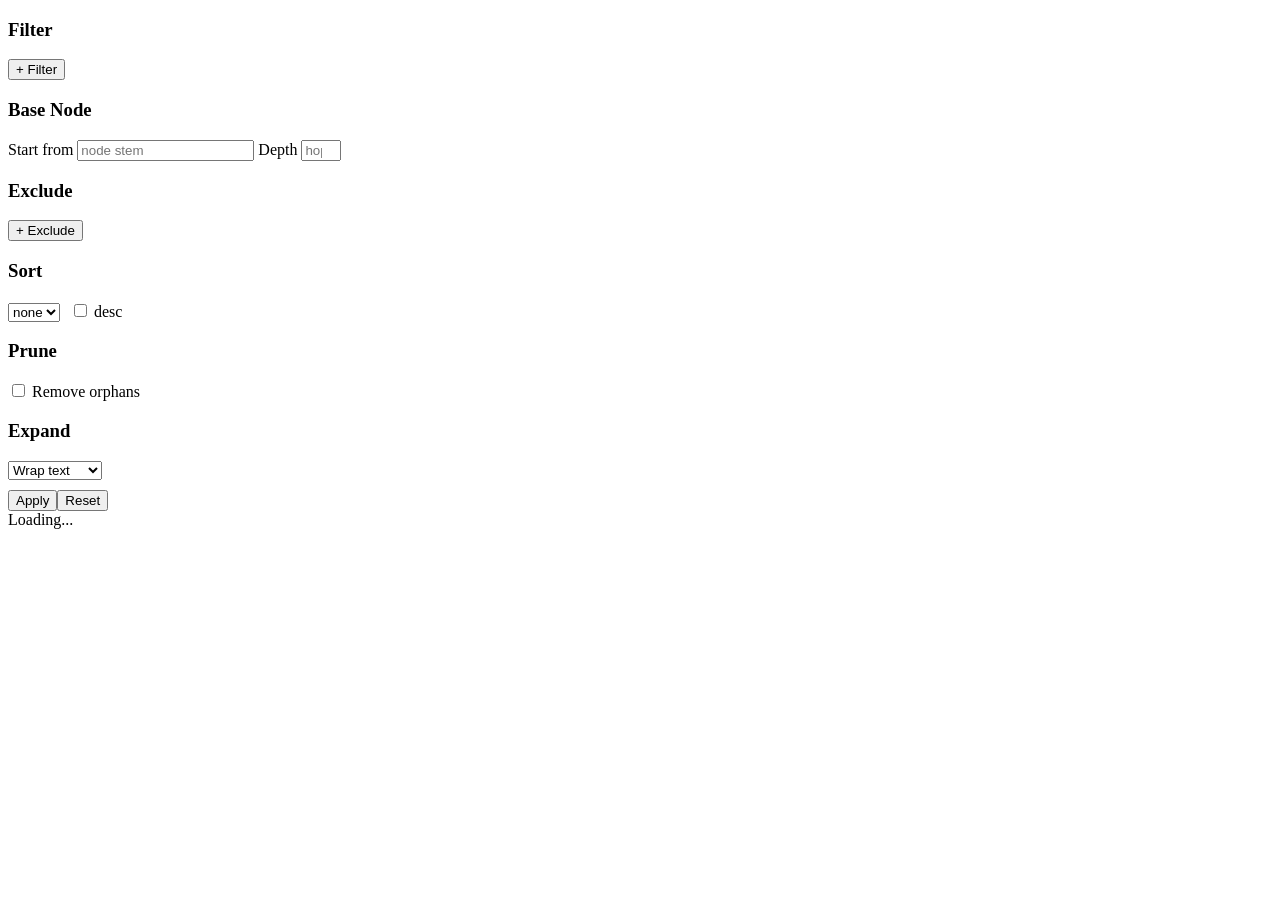
==== commit 6a965f4b: "feat: viewer - base node + depth BFS traversal in filter GUI Server: run_filter supports baseNode/de" ====
--- a/canvas_gen/viewer/index.html
+++ b/canvas_gen/viewer/index.html
@@ -12,6 +12,9 @@
   <h3>Filter</h3>
   <div id="filter-rows"></div>
   <button onclick="addRow('filter-rows')">+ Filter</button>
+  <h3>Base Node</h3>
+  <label>Start from <input type="text" id="base-node" placeholder="node stem"></label>
+  <label>Depth <input type="number" id="depth" value="" min="0" max="5" placeholder="hops"></label>
   <h3>Exclude</h3>
   <div id="exclude-rows"></div>
   <button onclick="addRow('exclude-rows')">+ Exclude</button>
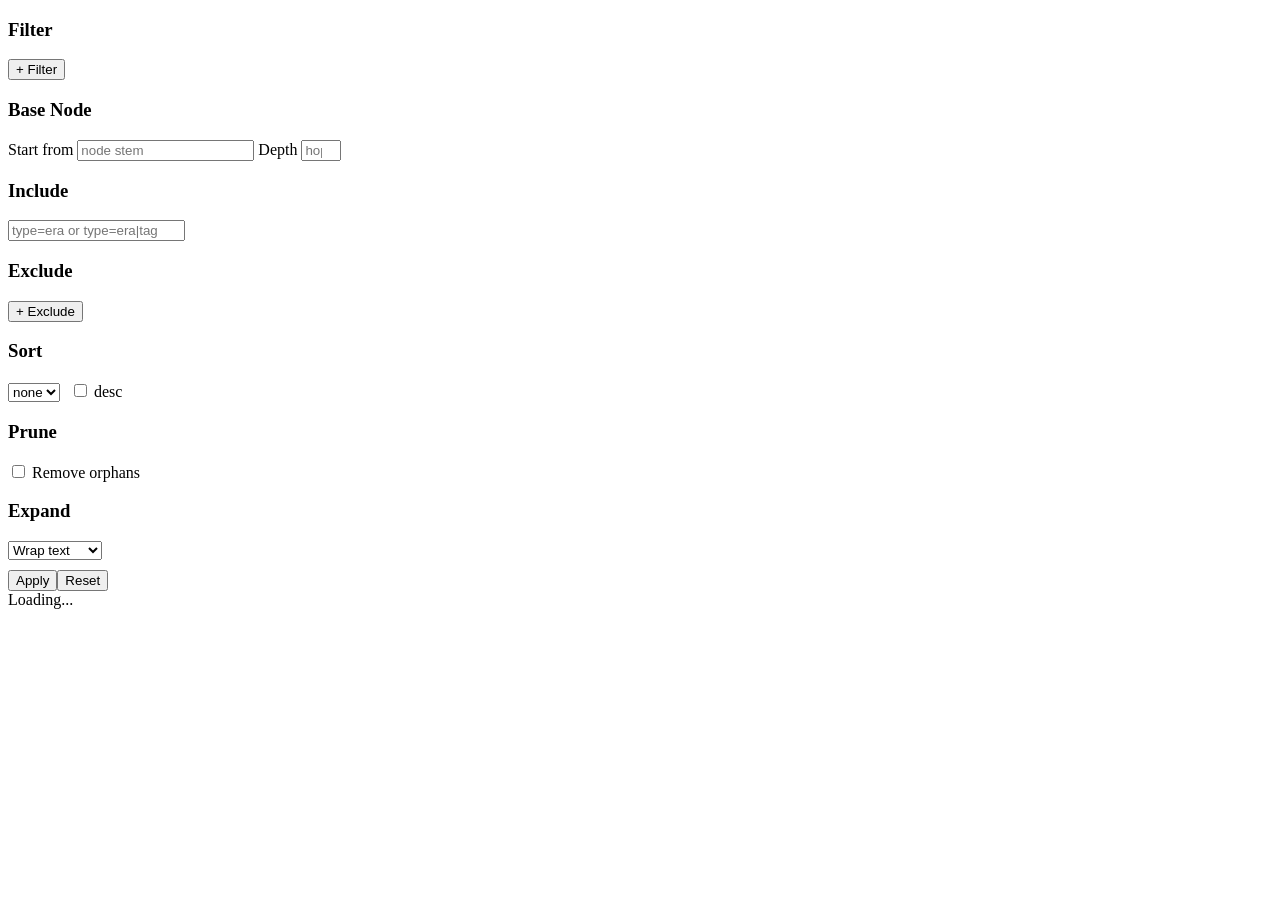
==== commit bba845b6: "feat: viewer - include-types input in sidebar, server support with prune protection Server: include=" ====
--- a/canvas_gen/viewer/index.html
+++ b/canvas_gen/viewer/index.html
@@ -15,6 +15,8 @@
   <h3>Base Node</h3>
   <label>Start from <input type="text" id="base-node" placeholder="node stem"></label>
   <label>Depth <input type="number" id="depth" value="" min="0" max="5" placeholder="hops"></label>
+  <h3>Include</h3>
+  <label><input type="text" id="include-types" placeholder="type=era or type=era|tag"></label>
   <h3>Exclude</h3>
   <div id="exclude-rows"></div>
   <button onclick="addRow('exclude-rows')">+ Exclude</button>
